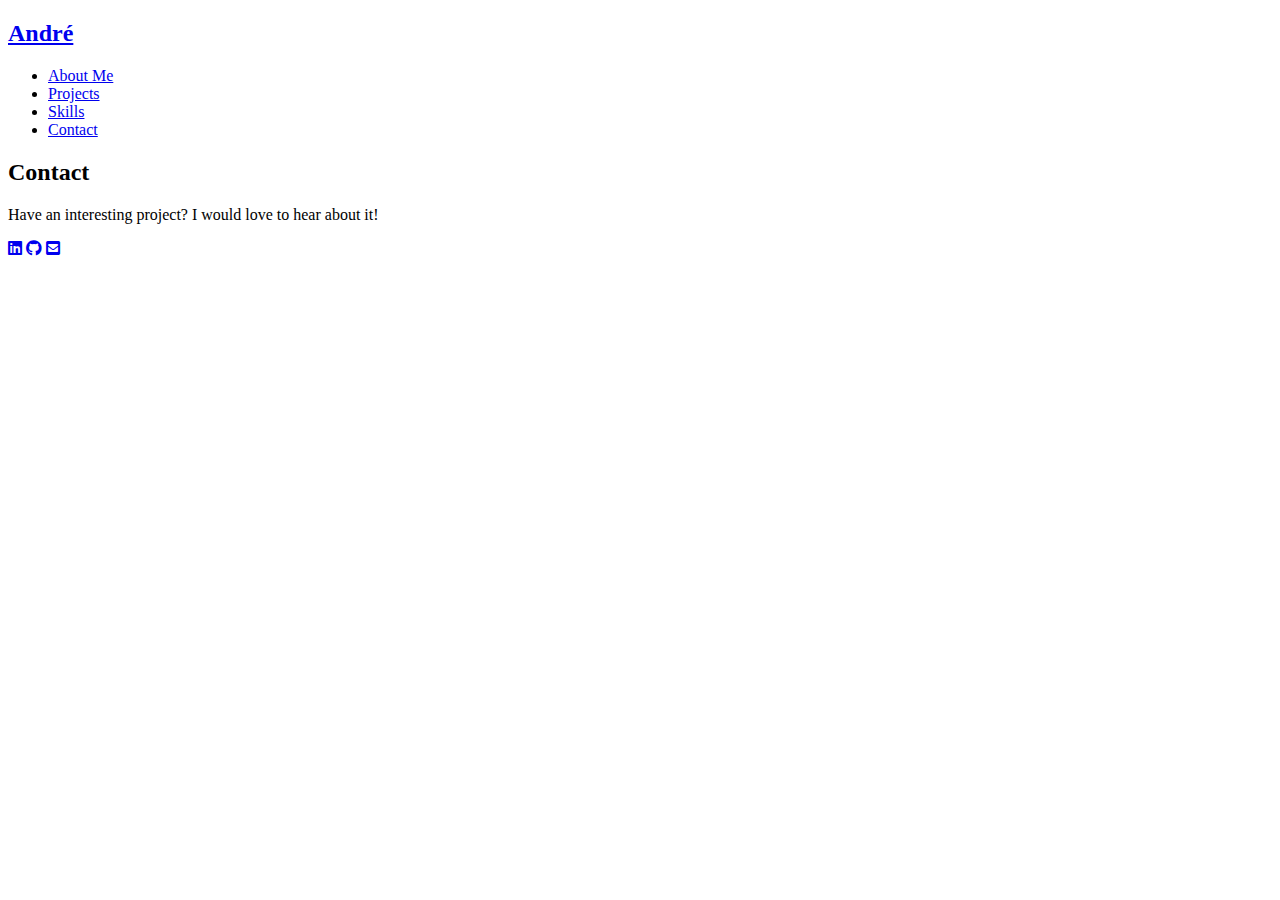
==== contact.html @ 4f21df92 "first commit" ====
<!DOCTYPE html>
<html lang="en">
  <head>
    <meta charset="UTF-8" />
    <meta name="viewport" content="width=device-width, initial-scale=1.0" />
    <title>Contact</title>
    <link rel="stylesheet" href="./index.css" />
    <link rel="stylesheet" href="./all.min.css" />
    <link rel="icon" href="./">

  </head>
  <body>
    <nav>
      <h2 id="logo"><a href="/">André</a></h2>
      <ul class="navigation-items">
        <li class="navigation-item"><a href="/#about-me">About Me</a></li>
        <li class="navigation-item"><a href="/#projects">Projects</a></li>
        <li class="navigation-item"><a href="/#skills">Skills</a></li>
        <li class="navigation-item"><a href="/contact.html">Contact</a></li>
      </ul>
    </nav>
    <main>
      <section id="contact">
        <h2>Contact</h2>
        <p>Have an interesting project? I would love to hear about it!</p>
        <div>
          <a href="https://www.linkedin.com/in/andrefrontend/" target="_blank"><i class="fab fa-linkedin icon"></i></a>
          <a href="https://github.com/andremasilva" target="_blank"><i class="fab fa-github icon"></i></a>
          <a href="mailto:andremasilva@gmail.com"><i class="fas fa-envelope-square icon"></i></a>
        </div>
      </section>
    </main>
  </body>
</html>
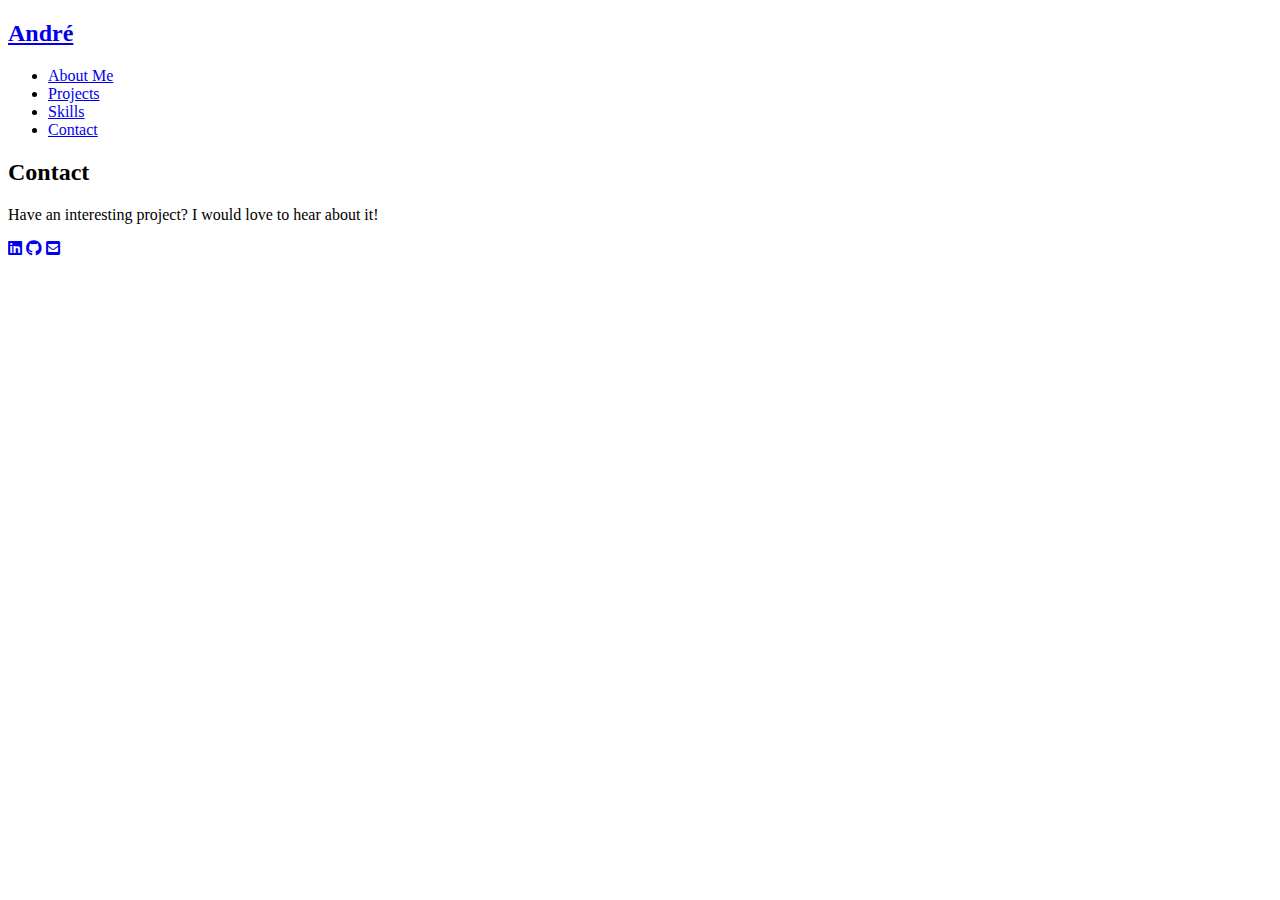
==== commit 9f93e601: "8  commit" ====
--- a/contact.html
+++ b/contact.html
@@ -1,34 +1,37 @@
 <!DOCTYPE html>
 <html lang="en">
-  <head>
-    <meta charset="UTF-8" />
-    <meta name="viewport" content="width=device-width, initial-scale=1.0" />
-    <title>Contact</title>
-    <link rel="stylesheet" href="./index.css" />
-    <link rel="stylesheet" href="./all.min.css" />
-    <link rel="icon" href="./">
 
-  </head>
-  <body>
-    <nav>
-      <h2 id="logo"><a href="/">André</a></h2>
-      <ul class="navigation-items">
-        <li class="navigation-item"><a href="/#about-me">About Me</a></li>
-        <li class="navigation-item"><a href="/#projects">Projects</a></li>
-        <li class="navigation-item"><a href="/#skills">Skills</a></li>
-        <li class="navigation-item"><a href="/contact.html">Contact</a></li>
-      </ul>
-    </nav>
-    <main>
-      <section id="contact">
-        <h2>Contact</h2>
-        <p>Have an interesting project? I would love to hear about it!</p>
-        <div>
-          <a href="https://www.linkedin.com/in/andrefrontend/" target="_blank"><i class="fab fa-linkedin icon"></i></a>
-          <a href="https://github.com/andremasilva" target="_blank"><i class="fab fa-github icon"></i></a>
-          <a href="mailto:andremasilva@gmail.com"><i class="fas fa-envelope-square icon"></i></a>
-        </div>
-      </section>
-    </main>
-  </body>
-</html>
+<head>
+  <meta charset="UTF-8" />
+  <meta name="viewport" content="width=device-width, initial-scale=1.0" />
+  <title>Contact</title>
+  <link rel="stylesheet" href="./index.css" />
+  <link rel="stylesheet" href="./all.min.css" />
+  <link rel="icon" href="./">
+
+</head>
+
+<body>
+  <nav>
+    <h2 id="logo"><a href="/">André</a></h2>
+    <ul class="navigation-items">
+      <li class="navigation-item"><a href="/#about-me">About Me</a></li>
+      <li class="navigation-item"><a href="/#projects">Projects</a></li>
+      <li class="navigation-item"><a href="/#skills">Skills</a></li>
+      <li class="navigation-item"><a href="/contact.html">Contact</a></li>
+    </ul>
+  </nav>
+  <main>
+    <section id="contact">
+      <h2>Contact</h2>
+      <p>Have an interesting project? I would love to hear about it!</p>
+      <div>
+        <a href="https://www.linkedin.com/in/andrefrontend/" target="_blank"><i class="fab fa-linkedin icon"></i></a>
+        <a href="https://github.com/andremasilva" target="_blank"><i class="fab fa-github icon"></i></a>
+        <a href="mailto:andremasilva@gmail.com"><i class="fas fa-envelope-square icon"></i></a>
+      </div>
+    </section>
+  </main>
+</body>
+
+</html>